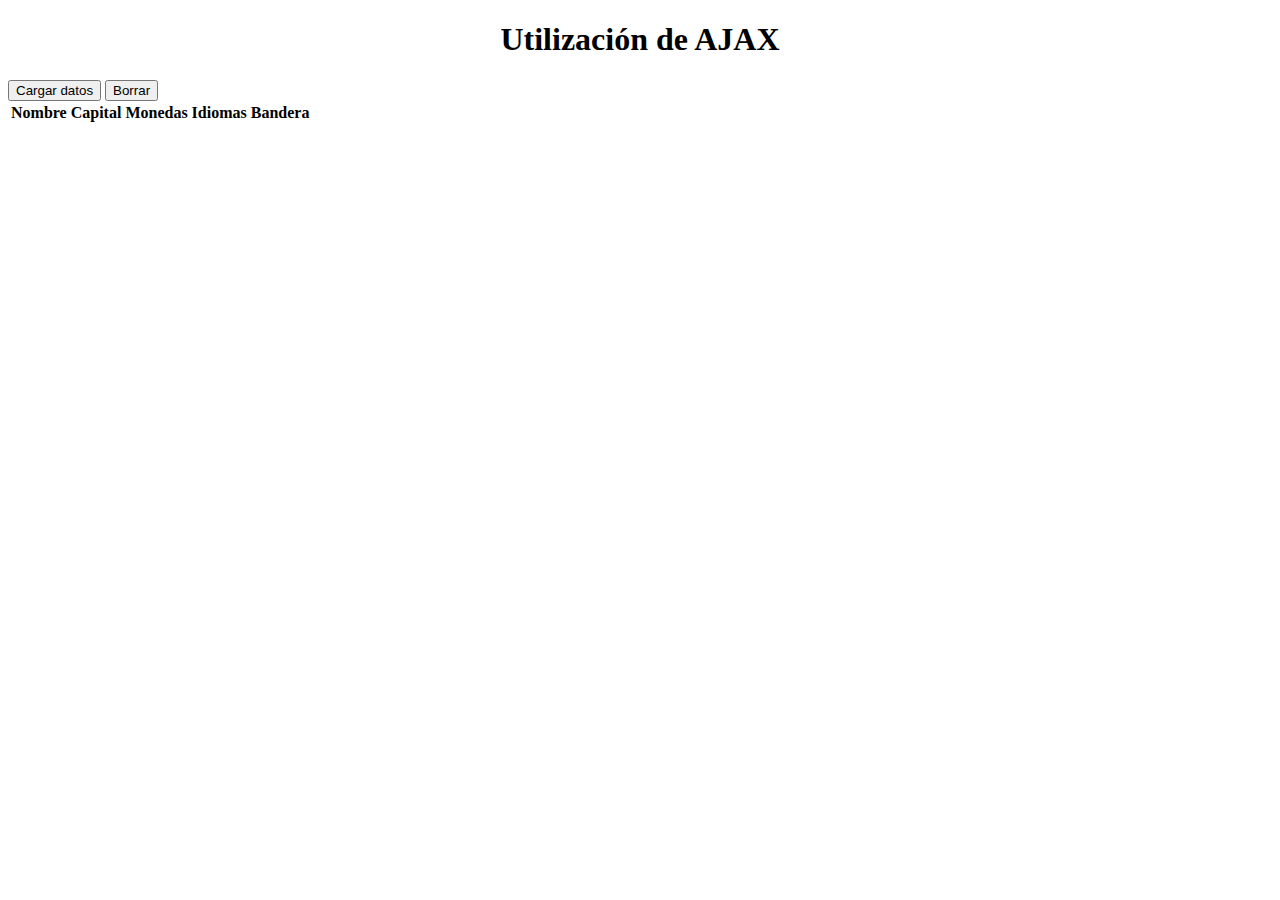
==== docs/index.html @ afaaed3a "github pages ready" ====
<!DOCTYPE html>
<html lang="es">
<head>
    <meta charset="UTF-8">
    <meta name="viewport" content="width=device-width, initial-scale=1.0">
    <base href="/ajax-js/">
    <title>AJAX</title>
    <link rel="stylesheet" href="estilos.css">
</head>
<body>
    <h1 style="text-align: center;">Utilizaci&oacute;n de AJAX</h1>
    <!-- Con AJAX el contenido se muestra sin recargar la página -->
    <button type="button" onclick="peticion()">Cargar datos</button>
    <button type="button" onclick="limpiar()">Borrar</button>
    <br>

    <!-- Área de texto donde volcaremos la información-->
    <!-- Simple table with header -->
    <table>
        <thead>
            <tr>
                <th>Nombre</th>
                <th>Capital</th>
                <th>Monedas</th>
                <th>Idiomas</th>
                <th>Bandera</th>
            </tr>
        </thead>

        <tbody id="tabla">
        </tbody>
    </table>

    <!-- Script con nuestro cóigo Javascript -->
    <script src="script.js"></script>
</body>
</html>
---- docs/estilos.css ----
table, th, td {
    border: 1px solid black;
}
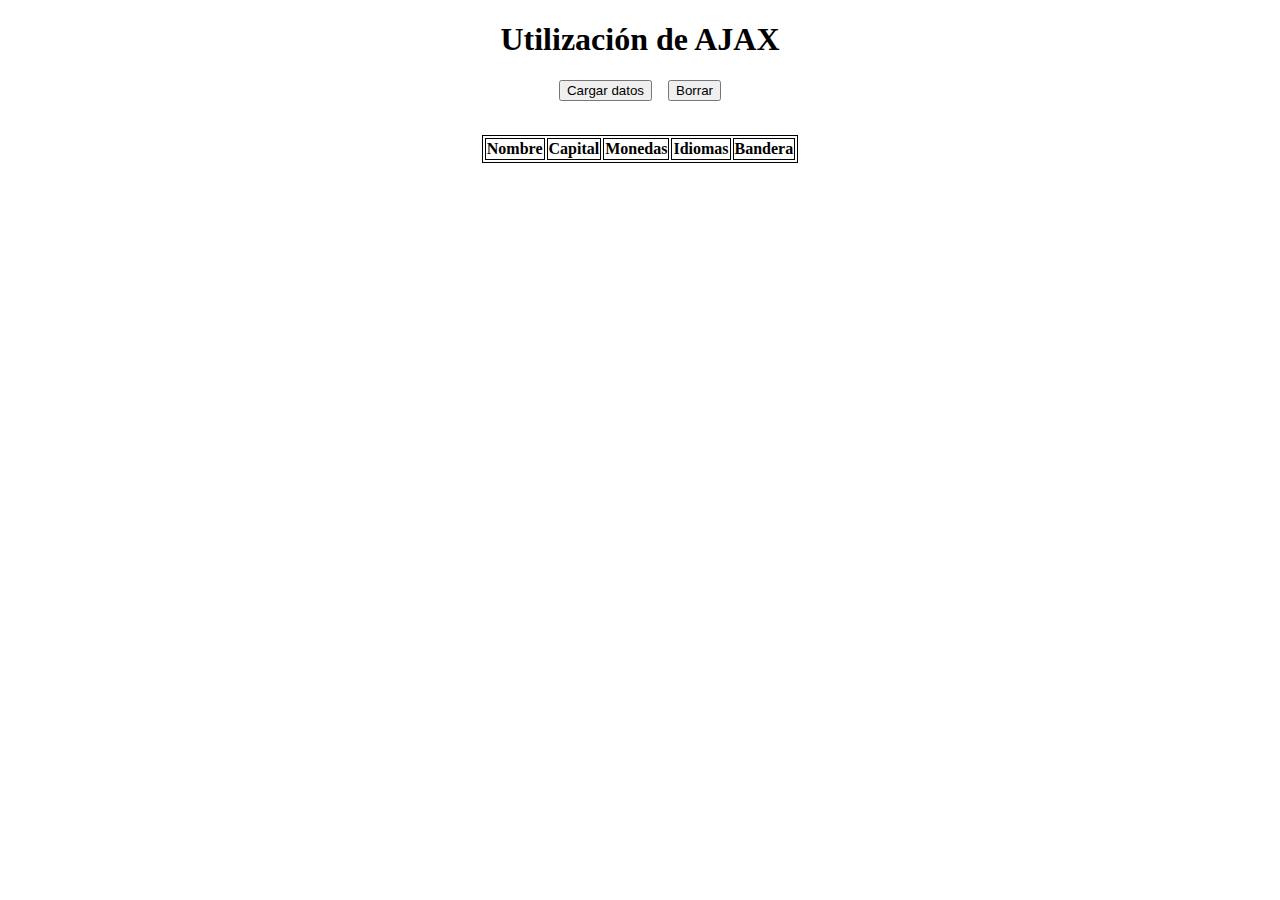
==== commit 49d0c6e2: "fix api change error" ====
--- a/docs/index.html
+++ b/docs/index.html
@@ -3,20 +3,23 @@
 <head>
     <meta charset="UTF-8">
     <meta name="viewport" content="width=device-width, initial-scale=1.0">
-    <base href="/ajax-js/">
     <title>AJAX</title>
     <link rel="stylesheet" href="estilos.css">
 </head>
 <body>
-    <h1 style="text-align: center;">Utilizaci&oacute;n de AJAX</h1>
-    <!-- Con AJAX el contenido se muestra sin recargar la página -->
-    <button type="button" onclick="peticion()">Cargar datos</button>
-    <button type="button" onclick="limpiar()">Borrar</button>
+    <h1 class="h1-title">Utilizaci&oacute;n de AJAX</h1>
+
+    <!-- With AJAX the content is displayed without reloading the page -->
+    <div class="button-container">
+        <button type="button" onclick="petition()">Cargar datos</button>
+        <button type="button" onclick="clearTable()">Borrar</button>
+    </div>
+
     <br>
 
-    <!-- Área de texto donde volcaremos la información-->
+    <!-- Text area where we will dump the information -->
     <!-- Simple table with header -->
-    <table>
+    <table id="table">
         <thead>
             <tr>
                 <th>Nombre</th>
@@ -31,7 +34,7 @@
         </tbody>
     </table>
 
-    <!-- Script con nuestro cóigo Javascript -->
+    <!-- Script with our Javascript code -->
     <script src="script.js"></script>
 </body>
 </html>--- a/docs/estilos.css
+++ b/docs/estilos.css
@@ -1,3 +1,18 @@
 table, th, td {
     border: 1px solid black;
-}+}
+
+table {
+    margin: 1rem auto;
+}
+
+.h1-title {
+    text-align: center;
+}
+
+.button-container {
+    display: flex; 
+    justify-content: center; 
+    align-items: center; 
+    gap: 1rem;
+}
